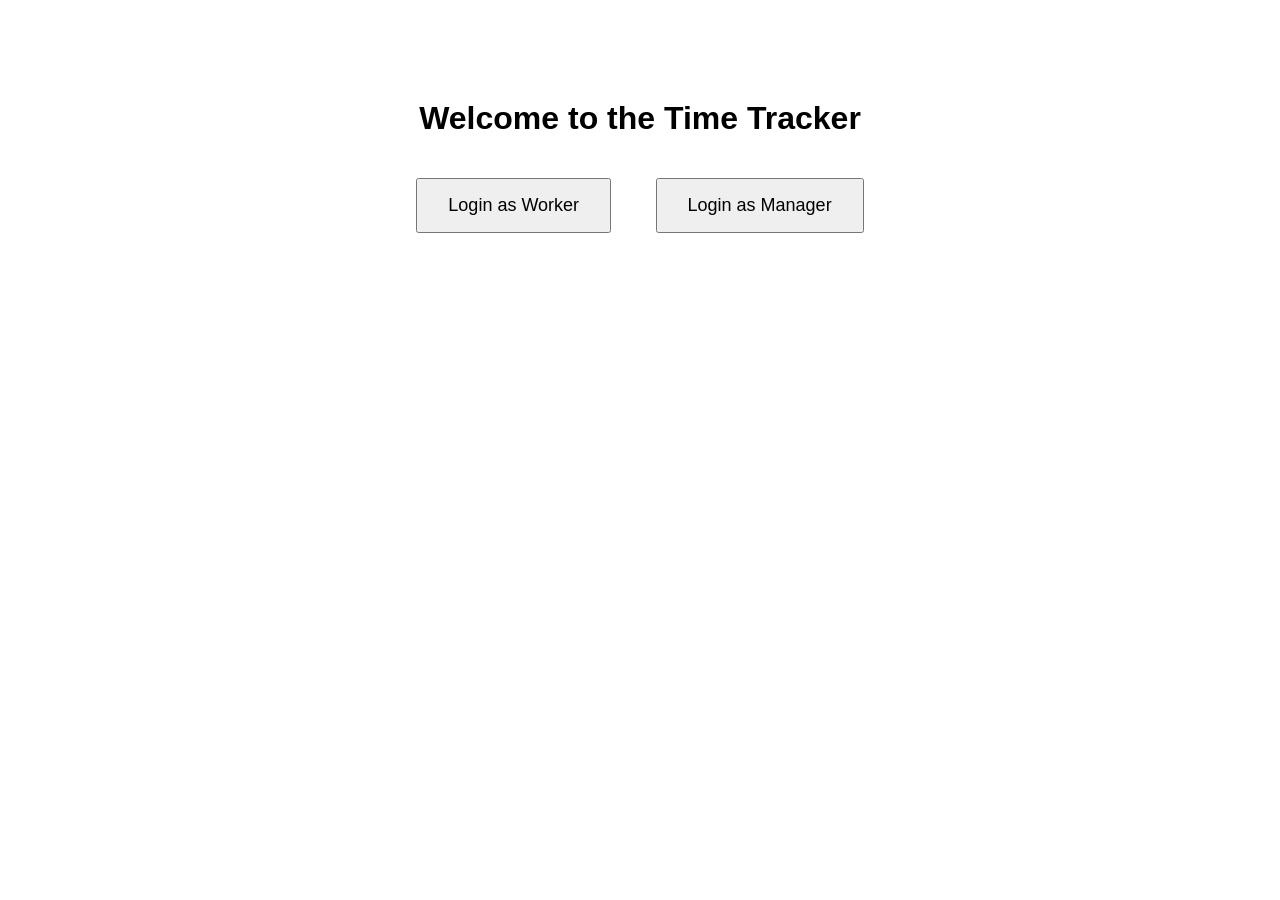
==== frontend/index.html @ 333fea2c "frontend test frontend test, small html page connected to router" ====
<!DOCTYPE html>
<html lang="en">
<head>
  <meta charset="UTF-8">
  <title>Login Portal</title>
  <style>
    body { font-family: Arial, sans-serif; text-align: center; margin-top: 100px; }
    button { padding: 15px 30px; margin: 20px; font-size: 18px; cursor: pointer; }
  </style>
</head>
<body>
  <h1>Welcome to the Time Tracker</h1>
  <button id="workerBtn">Login as Worker</button>
  <button id="managerBtn">Login as Manager</button>

  <script>
    const workerBtn = document.getElementById("workerBtn");
    const managerBtn = document.getElementById("managerBtn");

    workerBtn.addEventListener("click", () => login("worker"));
    managerBtn.addEventListener("click", () => login("manager"));

    function login(role) {
      // Example: send a POST request to backend login endpoint
      fetch("/login", {
        method: "POST",
        headers: { "Content-Type": "application/json" },
        body: JSON.stringify({ role })
      })
      .then(res => res.json())
      .then(data => {
        if(data.success){
          alert(`Logged in as ${role}`);
          // Redirect to dashboard or show role-specific content
        } else {
          alert("Login failed");
        }
      })
      .catch(err => console.error("Login error:", err));
    }
  </script>
</body>
</html>
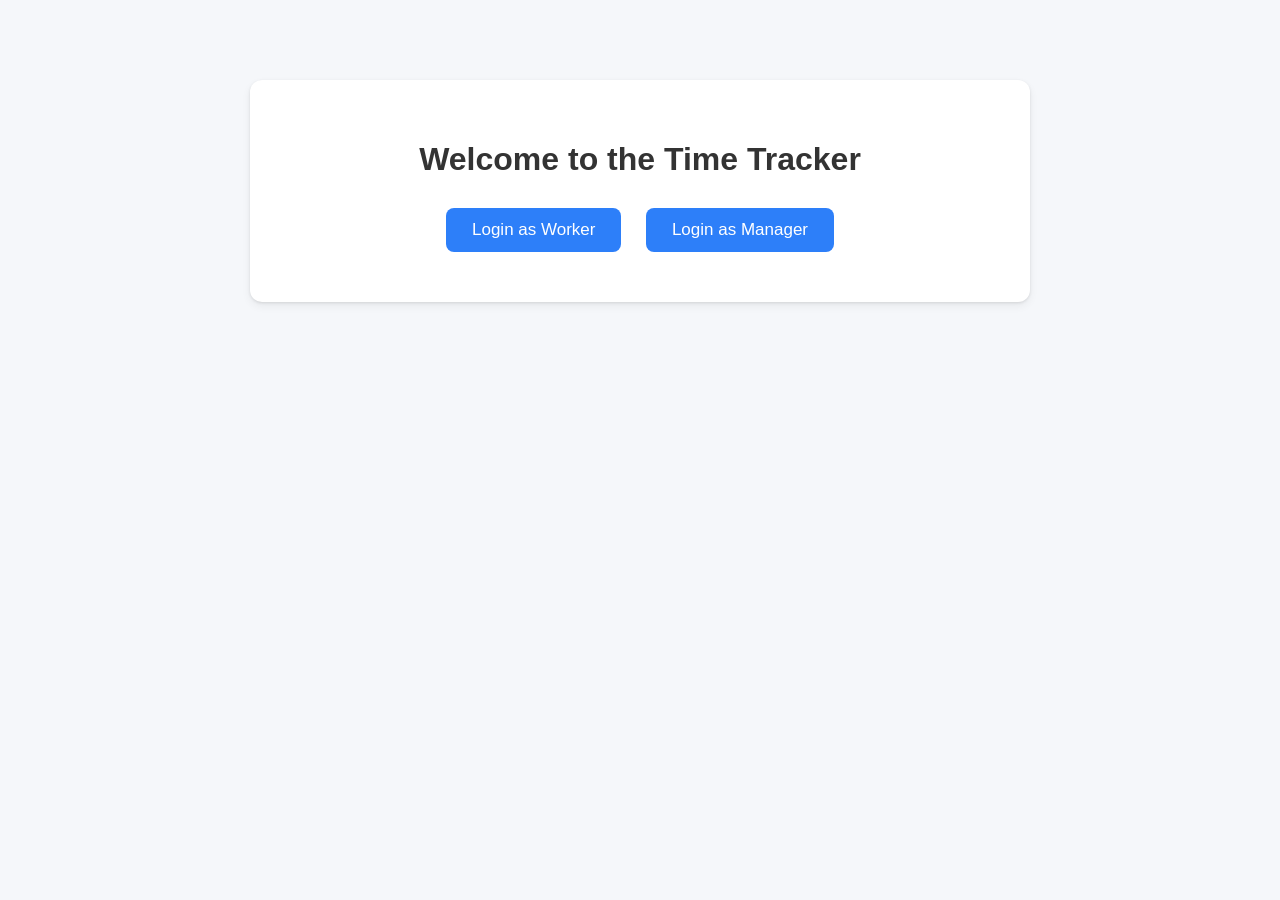
==== commit 5878025f: "Frontendin Ui muutokset! Manager puolen päivitys. styles.css lisääminen. Näkymän laadinta." ====
--- a/frontend/index.html
+++ b/frontend/index.html
@@ -3,41 +3,37 @@
 <head>
   <meta charset="UTF-8">
   <title>Login Portal</title>
-  <style>
-    body { font-family: Arial, sans-serif; text-align: center; margin-top: 100px; }
-    button { padding: 15px 30px; margin: 20px; font-size: 18px; cursor: pointer; }
-  </style>
+  <link rel="stylesheet" href="styles.css">
 </head>
 <body>
-  <h1>Welcome to the Time Tracker</h1>
-  <button id="workerBtn">Login as Worker</button>
-  <button id="managerBtn">Login as Manager</button>
+  <div class="container">
+    <h1>Welcome to the Time Tracker</h1>
+    <button id="workerBtn">Login as Worker</button>
+    <button id="managerBtn">Login as Manager</button>
+  </div>
+  <script>
 
-  <script>
-    const workerBtn = document.getElementById("workerBtn");
-    const managerBtn = document.getElementById("managerBtn");
-
-    workerBtn.addEventListener("click", () => login("worker"));
-    managerBtn.addEventListener("click", () => login("manager"));
-
-    function login(role) {
-      // Example: send a POST request to backend login endpoint
-      fetch("/login", {
+    async function login(role) {
+      const res = await fetch("/login", {
         method: "POST",
         headers: { "Content-Type": "application/json" },
         body: JSON.stringify({ role })
-      })
-      .then(res => res.json())
-      .then(data => {
-        if(data.success){
-          alert(`Logged in as ${role}`);
-          // Redirect to dashboard or show role-specific content
-        } else {
-          alert("Login failed");
+      });
+      const data = await res.json();
+
+      if (data.success) {
+        if (role === "worker") {
+          window.location.href = "/frontend/workerdashboard.html";
+        } else if (role === "manager") {
+          window.location.href = "/frontend/managerdashboard.html";
         }
-      })
-      .catch(err => console.error("Login error:", err));
+      } else {
+        alert("Login failed");
+      }
     }
+
+    document.getElementById("workerBtn").addEventListener("click", () => login("worker"));
+    document.getElementById("managerBtn").addEventListener("click", () => login("manager"));
   </script>
 </body>
 </html>
--- a/frontend/styles.css
+++ b/frontend/styles.css
@@ -0,0 +1,103 @@
+/* --- GENERAL LAYOUT --- */
+body {
+    font-family: "Segoe UI", Arial, sans-serif;
+    margin: 0;
+    padding: 0;
+    background: #f5f7fa;
+    color: #333;
+}
+
+/* Centered container */
+.container {
+    max-width: 700px;
+    margin: 80px auto;
+    background: white;
+    padding: 40px;
+    border-radius: 12px;
+    box-shadow:
+        0 4px 10px rgba(0, 0, 0, 0.06),
+        0 1px 3px rgba(0, 0, 0, 0.1);
+    text-align: center;
+}
+
+/* --- BUTTONS --- */
+button {
+    padding: 12px 26px;
+    background: #2d7ff9;
+    border: none;
+    color: white;
+    font-size: 17px;
+    border-radius: 8px;
+    cursor: pointer;
+    margin: 10px;
+    transition: background 0.2s, transform 0.1s;
+}
+
+button:hover {
+    background: #1c68d4;
+}
+
+button:active {
+    transform: scale(0.96);
+}
+
+/* --- HEADERS --- */
+h1, h2 {
+    font-weight: 600;
+    margin-bottom: 20px;
+}
+
+/* --- FORM STYLES --- */
+input {
+    padding: 10px;
+    margin: 5px;
+    font-size: 16px;
+    border-radius: 6px;
+    border: 1px solid #ccc;
+    width: 200px;
+}
+
+input:focus {
+    border-color: #2d7ff9;
+    outline: none;
+}
+
+/* --- LIST ITEMS --- */
+ul {
+    list-style: none;
+    padding: 0;
+}
+
+li {
+    background: #eef3ff;
+    margin: 10px 0;
+    padding: 12px;
+    border-radius: 6px;
+    border-left: 4px solid #2d7ff9;
+}
+
+table {
+  width: 100%;
+  border-collapse: collapse;
+  margin-top: 20px;
+}
+
+th, td {
+  padding: 10px;
+  border-bottom: 1px solid #ddd;
+  text-align: left;
+}
+
+th {
+  background: #eef3ff;
+  font-weight: 600;
+}
+
+.summary-box {
+  background: #eef3ff;
+  padding: 12px;
+  border-radius: 6px;
+  margin-top: 20px;
+  border-left: 4px solid #2d7ff9;
+  text-align: left;
+}
